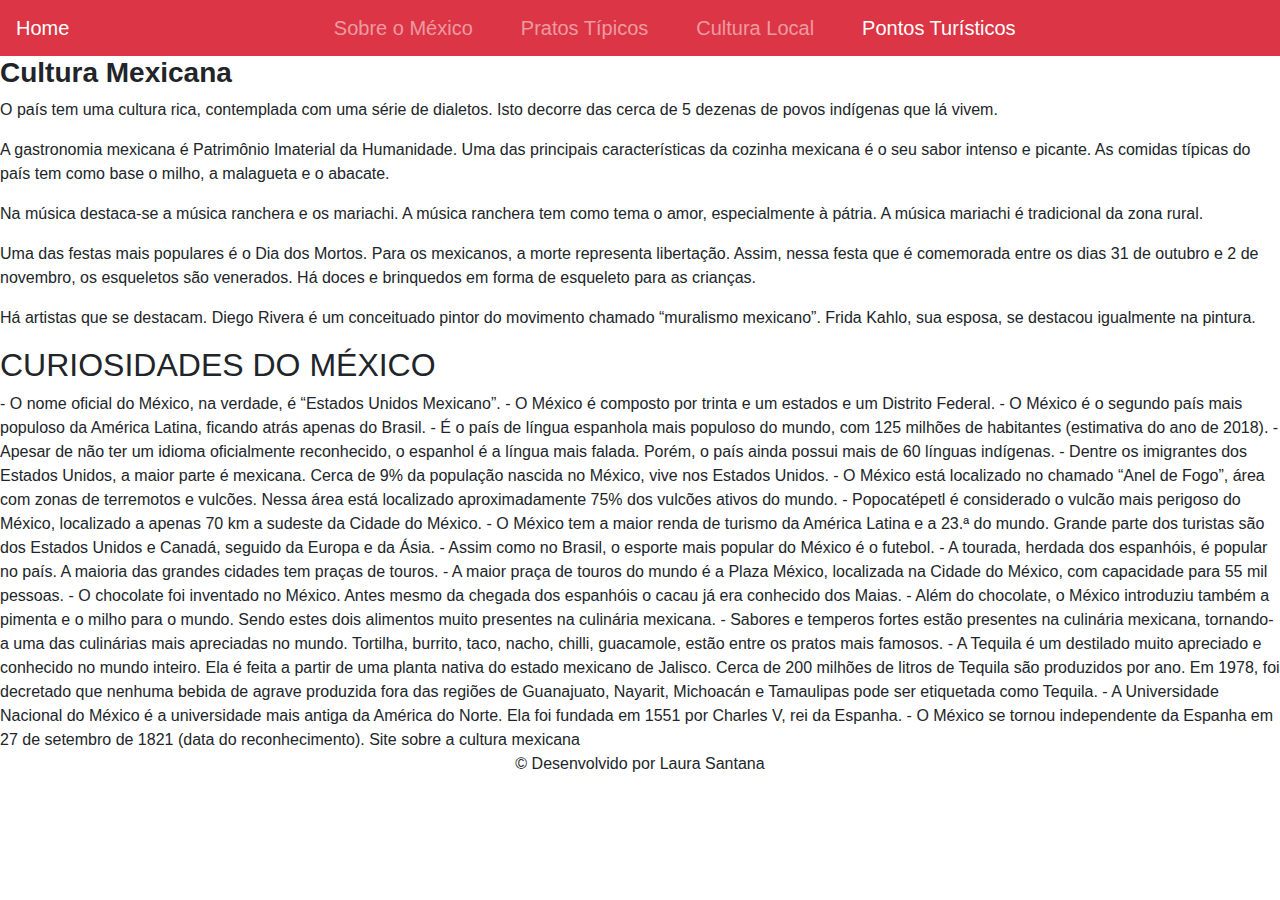
==== cultura-local.html @ c2d7a277 "Add files via upload" ====
<!DOCTYPE html>
<html lang="pt-BR">
<head>
    <meta charset="UTF-8">
    <meta name="viewport" content="width=device-width, initial-scale=1.0">
    <title>Sobre o México</title>
    <link rel="stylesheet" href="https://maxcdn.bootstrapcdn.com/bootstrap/4.5.2/css/bootstrap.min.css">
	<link rel="stylesheet" href="estilo.css">
</head>
<body>
    <nav class="navbar navbar-expand-lg navbar-dark bg-danger">
        <a class="navbar-brand" href="index.html">Home</a>
        <button class="navbar-toggler" type="button" data-toggle="collapse" data-target="#navbarNav" aria-controls="navbarNav" aria-expanded="false" aria-label="Toggle navigation">
            <span class="navbar-toggler-icon"></span>
        </button>
        <div class="collapse navbar-collapse justify-content-center" id="navbarNav">
            <ul class="navbar-nav">
                <li class="nav-item">
                    <a class="navbar-brand nav-link mx-3" href="mexico.html">Sobre o México</a>
                </li>
                <li class="nav-item">
                    <a class="navbar-brand nav-link mx-3" href="pratos-tipicos.html">Pratos Típicos</a>
                </li>
                <li class="nav-item">
                    <a class="navbar-brand nav-link mx-3" href="cultura-local.html">Cultura Local</a>
                </li>
                <li class="nav-item active">
                    <a class="navbar-brand nav-link mx-3" href="pontos-turisticos.html">Pontos Turísticos<span class="sr-only">(current)</span></a>
                </li>
            </ul>
        </div>
    </nav>
	
	<h3><strong>Cultura Mexicana</strong></h3> 
	
<p>O país tem uma cultura rica, contemplada com uma série de dialetos. Isto decorre das cerca de 5 dezenas de povos indígenas que lá vivem.</p>
<p>A gastronomia mexicana é Patrimônio Imaterial da Humanidade. Uma das principais características da cozinha mexicana é o seu sabor intenso e picante. As comidas típicas do país tem como base o milho, a malagueta e o abacate.</p>
<p>Na música destaca-se a música ranchera e os mariachi. A música ranchera tem como tema o amor, especialmente à pátria. A música mariachi é tradicional da zona rural.</p>
<p>Uma das festas mais populares é o Dia dos Mortos. Para os mexicanos, a morte representa libertação. Assim, nessa festa que é comemorada entre os dias 31 de outubro e 2 de novembro, os esqueletos são venerados. Há doces e brinquedos em forma de esqueleto para as crianças.</p>
<p>Há artistas que se destacam. Diego Rivera é um conceituado pintor do movimento chamado “muralismo mexicano”. Frida Kahlo, sua esposa, se destacou igualmente na pintura.</p>

	<h2>CURIOSIDADES DO MÉXICO</h2>
 
- O nome oficial do México, na verdade, é “Estados Unidos Mexicano”.
 
- O México é composto por trinta e um estados e um Distrito Federal.
 
- O México é o segundo país mais populoso da América Latina, ficando atrás apenas do Brasil.
 
- É o país de língua espanhola mais populoso do mundo, com 125 milhões de habitantes (estimativa do ano de 2018).
 
- Apesar de não ter um idioma oficialmente reconhecido, o espanhol é a língua mais falada. Porém, o país ainda possui mais de 60 línguas indígenas.
 
- Dentre os imigrantes dos Estados Unidos, a maior parte é mexicana. Cerca de 9% da população nascida no México, vive nos Estados Unidos.
 
- O México está localizado no chamado “Anel de Fogo”, área com zonas de terremotos e vulcões. Nessa área está localizado aproximadamente 75% dos vulcões ativos do mundo.
 
- Popocatépetl é considerado o vulcão mais perigoso do México, localizado a apenas 70 km a sudeste da Cidade do México.
 
- O México tem a maior renda de turismo da América Latina e a 23.ª do mundo. Grande parte dos turistas são dos Estados Unidos e Canadá, seguido da Europa e da Ásia.
 
- Assim como no Brasil, o esporte mais popular do México é o futebol.
 
- A tourada, herdada dos espanhóis, é popular no país.  A maioria das grandes cidades tem praças de touros.
 
- A maior praça de touros do mundo é a Plaza México, localizada na Cidade do México, com capacidade para 55 mil pessoas.
 
- O chocolate foi inventado no México. Antes mesmo da chegada dos espanhóis o cacau já era conhecido dos Maias.
 
- Além do chocolate, o México introduziu também a pimenta e o milho para o mundo. Sendo estes dois alimentos muito presentes na culinária mexicana.
 
- Sabores e temperos fortes estão presentes na culinária mexicana, tornando-a uma das culinárias mais apreciadas no mundo. Tortilha, burrito, taco, nacho, chilli, guacamole, estão entre os pratos mais famosos.
 
- A Tequila é um destilado muito apreciado e conhecido no mundo inteiro. Ela é feita a partir de uma planta nativa do estado mexicano de Jalisco. Cerca de 200 milhões de litros de Tequila são produzidos por ano. Em 1978, foi decretado que nenhuma bebida de agrave produzida fora das regiões de Guanajuato, Nayarit, Michoacán e Tamaulipas pode ser etiquetada como Tequila.
 
- A Universidade Nacional do México é a universidade mais antiga da América do Norte. Ela foi fundada em 1551 por Charles V, rei da Espanha.
 
- O México se tornou independente da Espanha em 27 de setembro de 1821 (data do reconhecimento).
Site sobre a cultura mexicana

	
	
	
	
	
	
	
	
	
	
	<footer class="rodape text-center">
        <p>© Desenvolvido por Laura Santana</p>
    </footer>
	
</body>
</html>
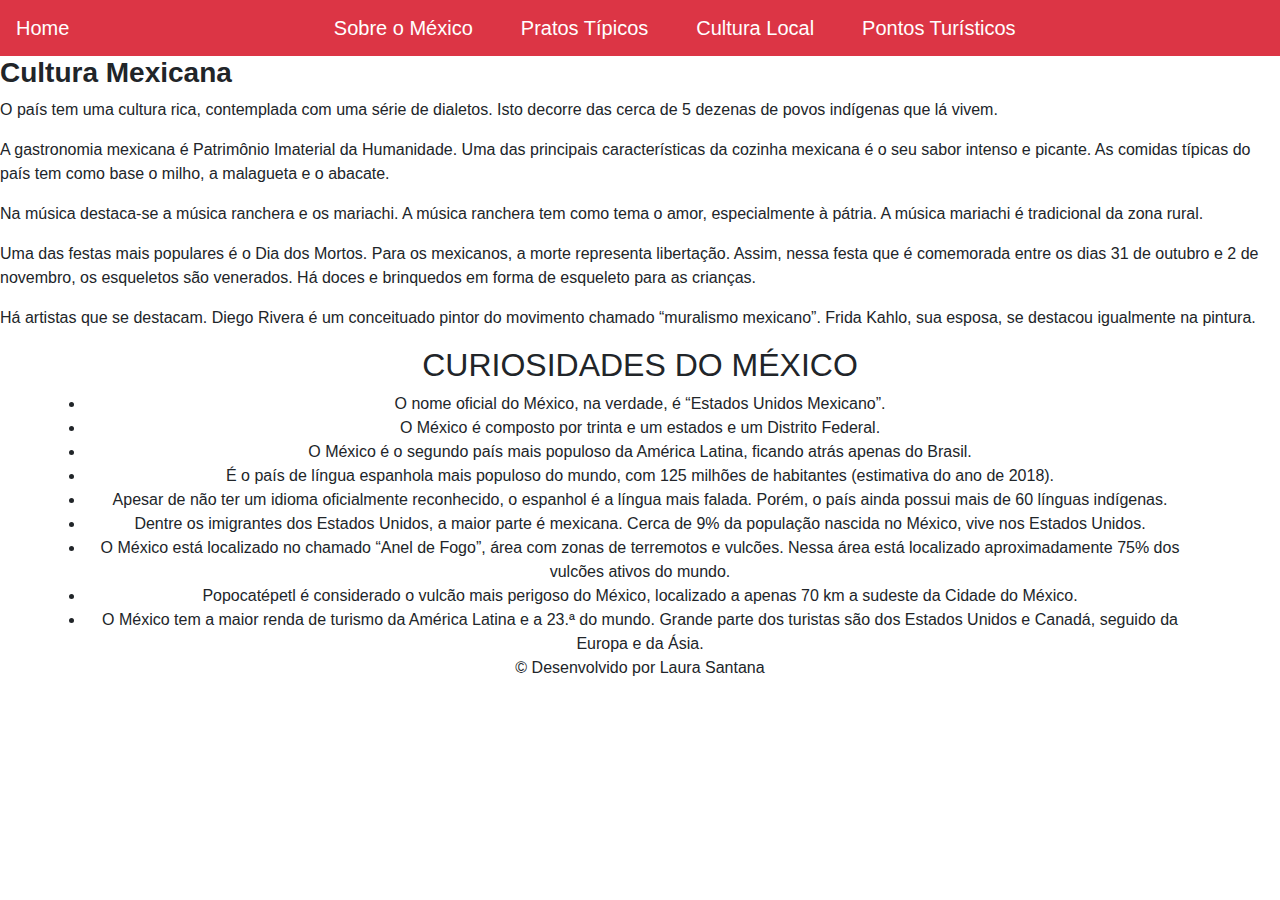
==== commit 3dc5c5a2: "Update cultura-local.html" ====
--- a/cultura-local.html
+++ b/cultura-local.html
@@ -15,13 +15,13 @@
         </button>
         <div class="collapse navbar-collapse justify-content-center" id="navbarNav">
             <ul class="navbar-nav">
-                <li class="nav-item">
+                <li class="nav-item active">
                     <a class="navbar-brand nav-link mx-3" href="mexico.html">Sobre o México</a>
                 </li>
-                <li class="nav-item">
+                <li class="nav-item active">
                     <a class="navbar-brand nav-link mx-3" href="pratos-tipicos.html">Pratos Típicos</a>
                 </li>
-                <li class="nav-item">
+                <li class="nav-item active">
                     <a class="navbar-brand nav-link mx-3" href="cultura-local.html">Cultura Local</a>
                 </li>
                 <li class="nav-item active">
@@ -39,58 +39,36 @@
 <p>Uma das festas mais populares é o Dia dos Mortos. Para os mexicanos, a morte representa libertação. Assim, nessa festa que é comemorada entre os dias 31 de outubro e 2 de novembro, os esqueletos são venerados. Há doces e brinquedos em forma de esqueleto para as crianças.</p>
 <p>Há artistas que se destacam. Diego Rivera é um conceituado pintor do movimento chamado “muralismo mexicano”. Frida Kahlo, sua esposa, se destacou igualmente na pintura.</p>
 
+	<div class="container text-center"> 
 	<h2>CURIOSIDADES DO MÉXICO</h2>
  
-- O nome oficial do México, na verdade, é “Estados Unidos Mexicano”.
+	<li>O nome oficial do México, na verdade, é “Estados Unidos Mexicano”.</li>
  
-- O México é composto por trinta e um estados e um Distrito Federal.
- 
-- O México é o segundo país mais populoso da América Latina, ficando atrás apenas do Brasil.
- 
-- É o país de língua espanhola mais populoso do mundo, com 125 milhões de habitantes (estimativa do ano de 2018).
- 
-- Apesar de não ter um idioma oficialmente reconhecido, o espanhol é a língua mais falada. Porém, o país ainda possui mais de 60 línguas indígenas.
- 
-- Dentre os imigrantes dos Estados Unidos, a maior parte é mexicana. Cerca de 9% da população nascida no México, vive nos Estados Unidos.
- 
-- O México está localizado no chamado “Anel de Fogo”, área com zonas de terremotos e vulcões. Nessa área está localizado aproximadamente 75% dos vulcões ativos do mundo.
- 
-- Popocatépetl é considerado o vulcão mais perigoso do México, localizado a apenas 70 km a sudeste da Cidade do México.
- 
-- O México tem a maior renda de turismo da América Latina e a 23.ª do mundo. Grande parte dos turistas são dos Estados Unidos e Canadá, seguido da Europa e da Ásia.
- 
-- Assim como no Brasil, o esporte mais popular do México é o futebol.
- 
-- A tourada, herdada dos espanhóis, é popular no país.  A maioria das grandes cidades tem praças de touros.
- 
-- A maior praça de touros do mundo é a Plaza México, localizada na Cidade do México, com capacidade para 55 mil pessoas.
- 
-- O chocolate foi inventado no México. Antes mesmo da chegada dos espanhóis o cacau já era conhecido dos Maias.
- 
-- Além do chocolate, o México introduziu também a pimenta e o milho para o mundo. Sendo estes dois alimentos muito presentes na culinária mexicana.
- 
-- Sabores e temperos fortes estão presentes na culinária mexicana, tornando-a uma das culinárias mais apreciadas no mundo. Tortilha, burrito, taco, nacho, chilli, guacamole, estão entre os pratos mais famosos.
- 
-- A Tequila é um destilado muito apreciado e conhecido no mundo inteiro. Ela é feita a partir de uma planta nativa do estado mexicano de Jalisco. Cerca de 200 milhões de litros de Tequila são produzidos por ano. Em 1978, foi decretado que nenhuma bebida de agrave produzida fora das regiões de Guanajuato, Nayarit, Michoacán e Tamaulipas pode ser etiquetada como Tequila.
- 
-- A Universidade Nacional do México é a universidade mais antiga da América do Norte. Ela foi fundada em 1551 por Charles V, rei da Espanha.
- 
-- O México se tornou independente da Espanha em 27 de setembro de 1821 (data do reconhecimento).
-Site sobre a cultura mexicana
+	<li>O México é composto por trinta e um estados e um Distrito Federal.</li>
+	 
+	<li>O México é o segundo país mais populoso da América Latina, ficando atrás apenas do Brasil.</li>
+	 
+	<li>É o país de língua espanhola mais populoso do mundo, com 125 milhões de habitantes (estimativa do ano de 2018).</li>
+	 
+	<li>Apesar de não ter um idioma oficialmente reconhecido, o espanhol é a língua mais falada. Porém, o país ainda possui mais de 60 línguas indígenas.</li>
+	 
+	<li>Dentre os imigrantes dos Estados Unidos, a maior parte é mexicana. Cerca de 9% da população nascida no México, vive nos Estados Unidos.</li>
+	 
+	<li>O México está localizado no chamado “Anel de Fogo”, área com zonas de terremotos e vulcões. Nessa área está localizado aproximadamente 75% dos vulcões ativos do mundo.</li>
+	 
+	<li>Popocatépetl é considerado o vulcão mais perigoso do México, localizado a apenas 70 km a sudeste da Cidade do México.</li>
+	 
+	<li>O México tem a maior renda de turismo da América Latina e a 23.ª do mundo. Grande parte dos turistas são dos Estados Unidos e Canadá, seguido da Europa e da Ásia.</li>
 
-	
-	
-	
-	
-	
-	
-	
-	
-	
-	
+	</div> 
 	<footer class="rodape text-center">
         <p>© Desenvolvido por Laura Santana</p>
     </footer>
 	
+	<script src="https://ajax.googleapis.com/ajax/libs/jquery/3.5.1/jquery.min.js"></script>
+    <script src="https://cdnjs.cloudflare.com/ajax/libs/popper.js/1.16.0/umd/popper.min.js"></script>
+    <script src="https://maxcdn.bootstrapcdn.com/bootstrap/4.5.2/js/bootstrap.min.js"></script>
+	
+
 </body>
-</html>+</html>
